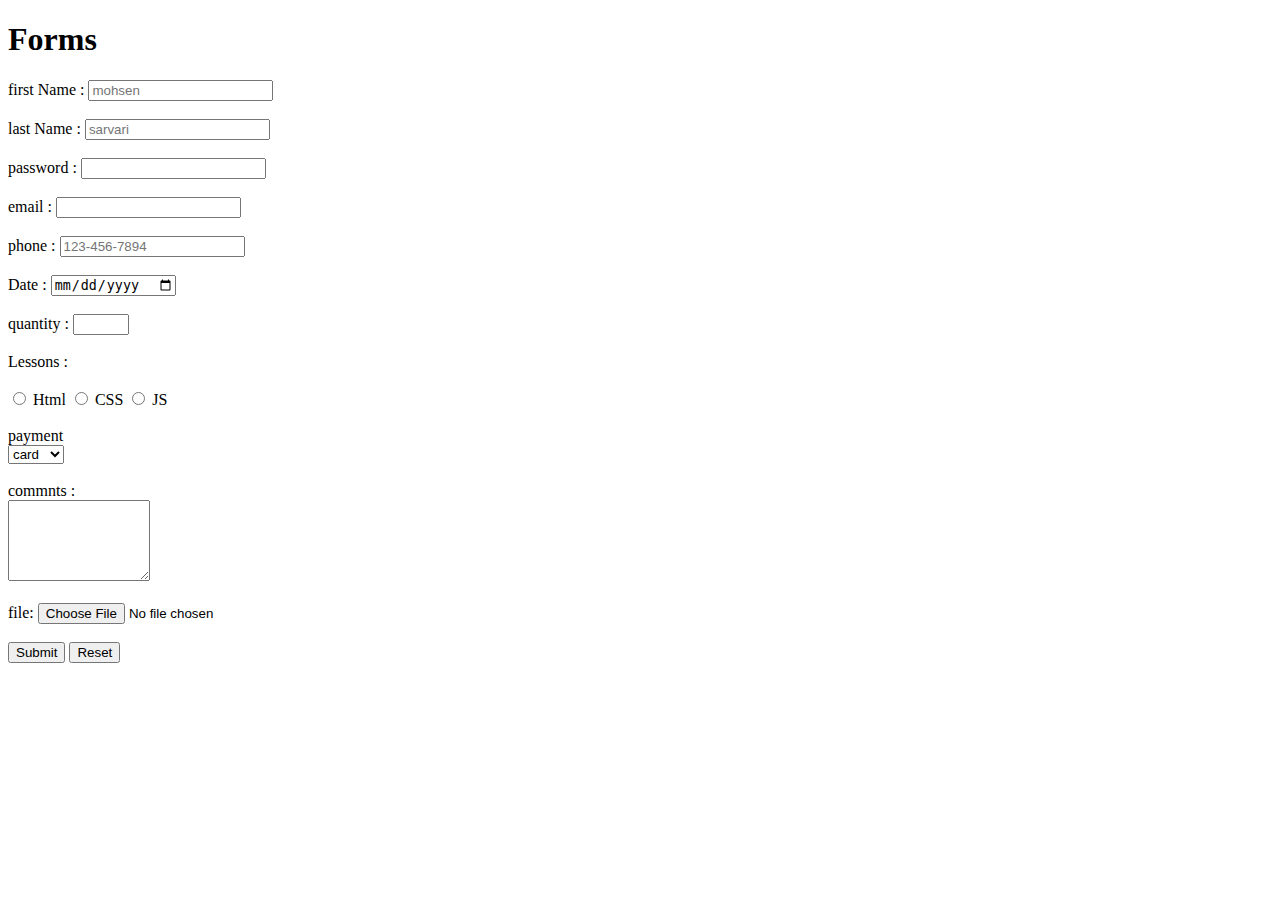
==== session2/index.html @ 23bd60f2 "upload session1,2" ====
<!DOCTYPE html>
<html lang="en">
  <head>
    <meta charset="UTF-8" />
    <meta name="viewport" content="width=device-width, initial-scale=1.0" />
    <title>Forms in Html</title>
  </head>
  <body>
    <h1>Forms</h1>

    <form>
      <label>first Name : </label>
      <input type="text" placeholder="mohsen" maxlength="5" />
      <br />
      <br />

      <label>last Name : </label>
      <input type="text" placeholder="sarvari" />

      <br />
      <br />

      <label>password : </label>
      <input type="password" max="10" min="5" required />

      <br />
      <br />
      <label>email : </label>
      <input type="email" />

      <br />
      <br />

      <label>phone : </label>
      <input
        type="tel"
        placeholder="123-456-7894"
        pattern="[0-9]{3}-[0-9]{3}-[0-9]{4}"
      />

      <br />
      <br />
      <label>Date : </label>
      <input type="date" />
      <br />
      <br />

      <label>quantity : </label>
      <input type="number" min="0" max="10" />

      <br />
      <br />

      <label>Lessons :</label>
      <br />
      <br />
      <input type="radio"  />
      <label>Html</label>
      <input type="radio"  />
      <label>CSS</label>
      <input type="radio" />
      <label>JS</label>

      <br />
      <br />

      <label>payment</label>
      <br />
      <select>
        <option>card</option>
        <option>card1</option>
        <option>card2</option>
        <option>card3</option>
      </select>
      <br />
      <br />

      <label>commnts : </label>
      <br />
      <textarea rows="5" cols="15"></textarea>

      <br />
      <br />

      <label>file: </label>
      <input type="file" >
      <br />
      <br />
      <input type="submit" />
      <input type="reset" />
    </form>
  </body>
</html>
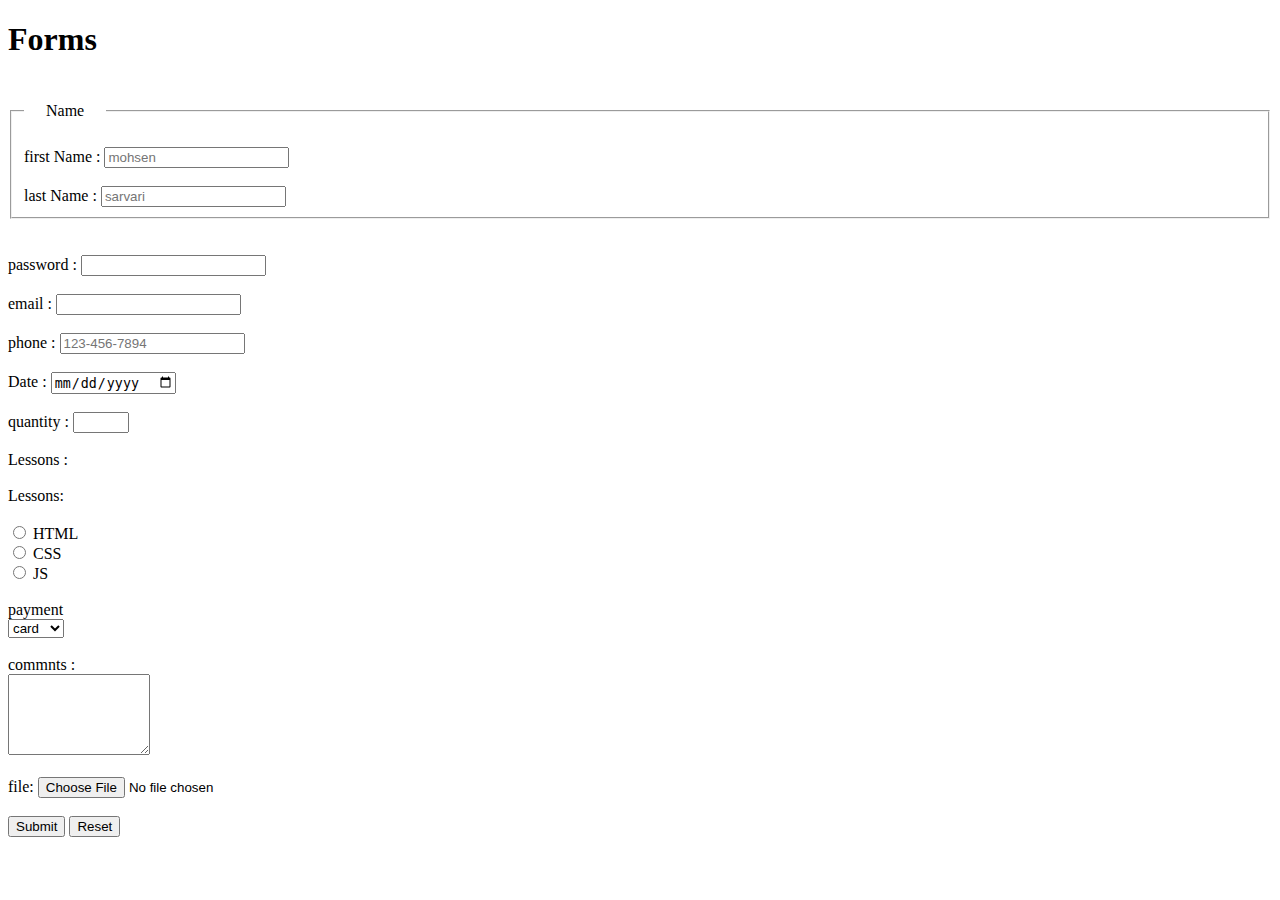
==== commit 26090bae: "upload session 3" ====
--- a/session2/index.html
+++ b/session2/index.html
@@ -9,19 +9,22 @@
     <h1>Forms</h1>
 
     <form>
-      <label>first Name : </label>
-      <input type="text" placeholder="mohsen" maxlength="5" />
-      <br />
-      <br />
+      <fieldset>
+        <legend style="padding: 22px;">Name</legend>
+        <label>first Name : </label>
+        <input type="text" placeholder="mohsen"  pattern="[A-Z]{5}-[0-9]{1}-[@,!]{1}-"  required/>
+        <br />
+        <br />
 
-      <label>last Name : </label>
-      <input type="text" placeholder="sarvari" />
+        <label>last Name : </label>
+        <input type="text" placeholder="sarvari" />
+      </fieldset>
 
       <br />
       <br />
 
       <label>password : </label>
-      <input type="password" max="10" min="5" required />
+      <input type="password" minlength="5" maxlength="10"  />
 
       <br />
       <br />
@@ -54,12 +57,16 @@
       <label>Lessons :</label>
       <br />
       <br />
-      <input type="radio"  />
-      <label>Html</label>
-      <input type="radio"  />
-      <label>CSS</label>
-      <input type="radio" />
-      <label>JS</label>
+      <label>Lessons:</label>
+      <br /><br />
+      <input type="radio" id="html" name="lesson" value="html" onclick="toggleRadio(this)" />
+      <label for="html">HTML</label>
+      <br />
+      <input type="radio" id="css" name="lesson" value="css" onclick="toggleRadio(this)" />
+      <label for="css">CSS</label>
+      <br />
+      <input type="radio" id="js" name="lesson" value="js" onclick="toggleRadio(this)" />
+      <label for="js">JS</label>
 
       <br />
       <br />
@@ -83,11 +90,21 @@
       <br />
 
       <label>file: </label>
-      <input type="file" >
+      <input type="file" />
       <br />
       <br />
       <input type="submit" />
       <input type="reset" />
     </form>
+
+    <script>
+      function toggleRadio(radio) {
+        if (radio.checked) {
+          radio.checked = false; // Uncheck if already checked
+        } else {
+          radio.checked = true; // Check it again
+        }
+      }
+    </script>
   </body>
 </html>
